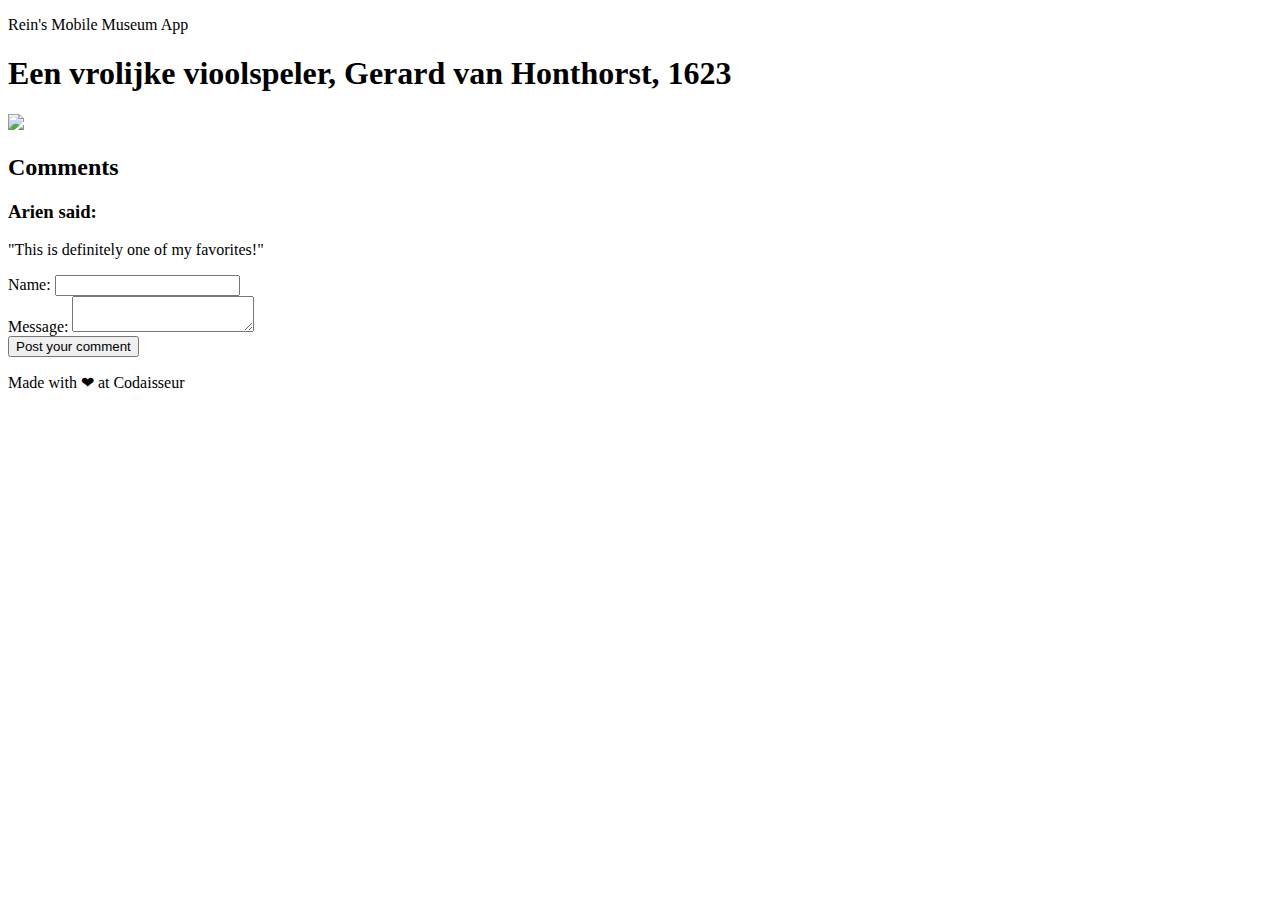
==== detail-page.html @ 173fd80b "Add files via upload" ====
<!DOCTYPE html>
<html>
<head>
  <meta charset="utf-8" />
  <meta http-equiv="X-UA-Compatible" content="IE=edge">
  <title>Een vrolijke vioolspeler</title>
  <meta name="viewport" content="width=device-width, initial-scale=1">
  <link rel="stylesheet" type="text/css" media="screen" href="page.css" />
</head>
<body>
  <main>
    <section id='content'>
        <p>Rein's Mobile Museum App</p>
        <h1>Een vrolijke vioolspeler, Gerard van Honthorst, 1623</h1>
        <img src="https://lh3.googleusercontent.com/V3sjNgCA_Jssjm0sTKaPZeOwCv_vAPpjllrAF-yAB8UkqIlc6UX_jxJmxH_axVHTHxlK1E7Slecg8K5bIvSbDlw0zg=s0">
    </section>

    <section id='comments'>
      <h2>Comments</h2>
      
      <section class='comment'>
        <h3>Arien said:</h3>
        <p>"This is definitely one of my favorites!"</p>
      </section>
    </section>

    <form onsubmit="">
      <div class="formSection">
        <label for="name">Name:</label>
        <input type="text" id="name">
      </div>
      <div class="formSection">
        <label for="msg">Message:</label>
        <textarea id="msg"></textarea>
      </div>
      <div class="button">
        <button type="default">Post your comment</button>
      </div>
    </form>
  </main> 

  <footer>
    <p>Made with &#x2764; at Codaisseur</p>
  </footer>
</body>
</html>
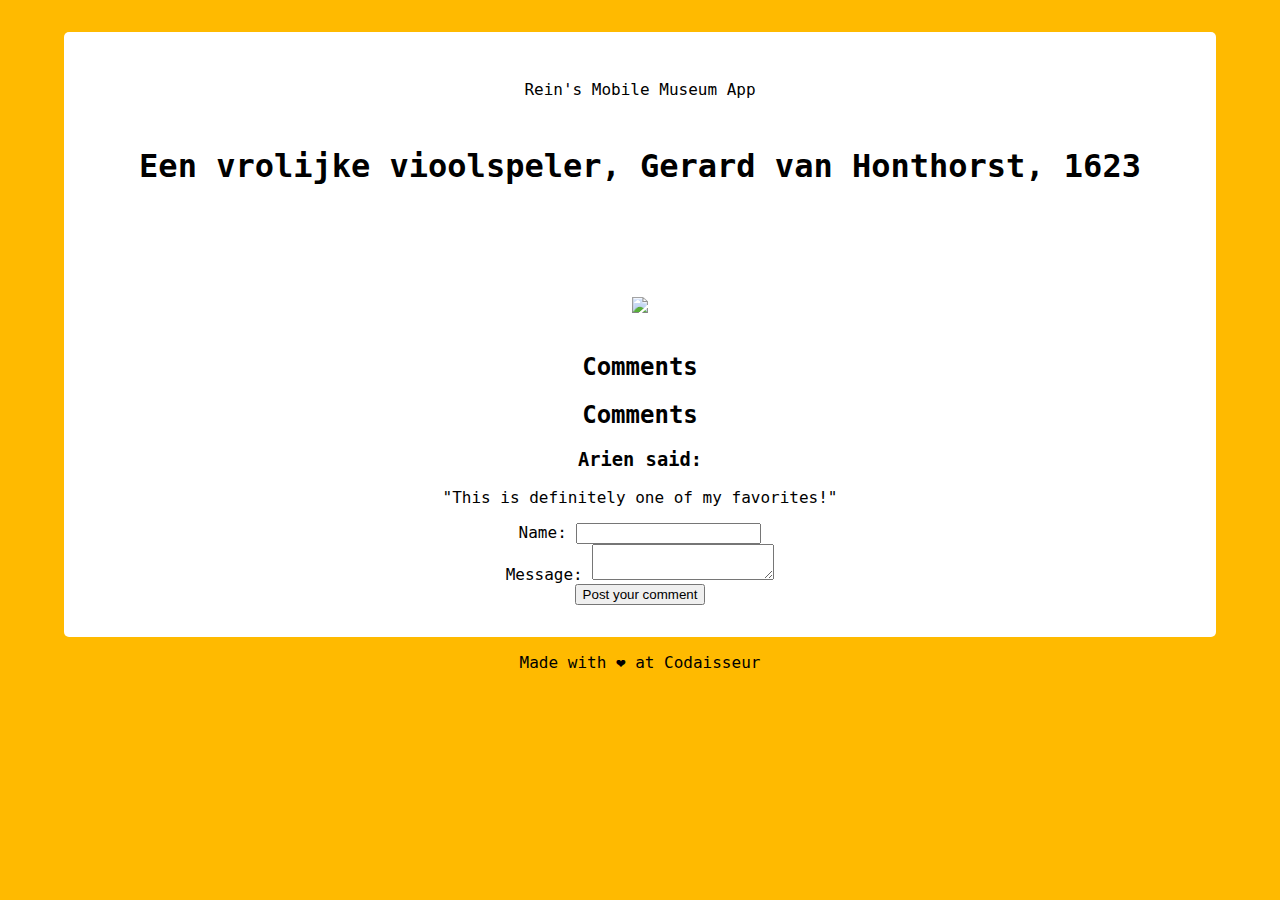
==== commit c65f9858: "Set up js files and declare SubmitComment" ====
--- a/detail-page.html
+++ b/detail-page.html
@@ -6,38 +6,43 @@
   <meta http-equiv="X-UA-Compatible" content="IE=edge">
   <title>Een vrolijke vioolspeler</title>
   <meta name="viewport" content="width=device-width, initial-scale=1">
-  <link rel="stylesheet" type="text/css" media="screen" href="page.css" />
+  <link rel="stylesheet" type="text/css" media="screen" href="detail-page.css" />
+  <script src="./detail-page.js"></script>
 </head>
 <body>
   <main>
     <section id='content'>
         <p>Rein's Mobile Museum App</p>
         <h1>Een vrolijke vioolspeler, Gerard van Honthorst, 1623</h1>
-        <img src="https://lh3.googleusercontent.com/V3sjNgCA_Jssjm0sTKaPZeOwCv_vAPpjllrAF-yAB8UkqIlc6UX_jxJmxH_axVHTHxlK1E7Slecg8K5bIvSbDlw0zg=s0">
+        <img class="artObject" src="https://lh3.googleusercontent.com/V3sjNgCA_Jssjm0sTKaPZeOwCv_vAPpjllrAF-yAB8UkqIlc6UX_jxJmxH_axVHTHxlK1E7Slecg8K5bIvSbDlw0zg=s0">
+        <link rel="stylesheet" type="text/css" media="screen" href="detail-page.css">
     </section>
 
     <section id='comments'>
       <h2>Comments</h2>
       
-      <section class='comment'>
-        <h3>Arien said:</h3>
-        <p>"This is definitely one of my favorites!"</p>
+      <section id='comments'>
+        <h2>Comments</h2>
+    
+        <section class='comment'>
+          <h3>Arien said:</h3>
+          <p>"This is definitely one of my favorites!"</p>
+        </section>
       </section>
-    </section>
-
-    <form onsubmit="">
-      <div class="formSection">
-        <label for="name">Name:</label>
-        <input type="text" id="name">
-      </div>
-      <div class="formSection">
-        <label for="msg">Message:</label>
-        <textarea id="msg"></textarea>
-      </div>
-      <div class="button">
-        <button type="default">Post your comment</button>
-      </div>
-    </form>
+    
+      <form onsubmit="submitComment(); return false">
+        <div class="formSection">
+          <label for="name">Name:</label>
+          <input type="text" id="name">
+        </div>
+        <div class="formSection">
+          <label for="msg">Message:</label>
+          <textarea id="msg"></textarea>
+        </div>
+        <div class="button">
+          <button type="default">Post your comment</button>
+        </div>
+      </form>
   </main> 
 
   <footer>
@@ -45,3 +50,5 @@
   </footer>
 </body>
 </html>
+
+
--- a/detail-page.css
+++ b/detail-page.css
@@ -0,0 +1,33 @@
+body {
+    background-color: #FFBA00;
+    font-family: 'Inconsolata', monospace;
+    text-align: center;
+    margin: 0;
+    padding: 2rem 0;
+    width : 100%;
+}
+
+main {
+    background: white;
+    width: 90%;
+    margin: auto;
+    border-radius: 5px;
+    padding: 2rem 0;
+}
+
+h1 {
+    margin: 3rem 1rem 6rem 1rem;
+}
+
+.artObject {
+    max-width: 80%;
+    max-height: 20rem;
+    margin: 1rem;
+}
+
+#gallery {
+    display: flex;
+    flex-flow: row wrap;
+    justify-content: center;
+    align-items: flex-start;
+}--- a/detail-page.css
+++ b/detail-page.css
@@ -0,0 +1,33 @@
+body {
+    background-color: #FFBA00;
+    font-family: 'Inconsolata', monospace;
+    text-align: center;
+    margin: 0;
+    padding: 2rem 0;
+    width : 100%;
+}
+
+main {
+    background: white;
+    width: 90%;
+    margin: auto;
+    border-radius: 5px;
+    padding: 2rem 0;
+}
+
+h1 {
+    margin: 3rem 1rem 6rem 1rem;
+}
+
+.artObject {
+    max-width: 80%;
+    max-height: 20rem;
+    margin: 1rem;
+}
+
+#gallery {
+    display: flex;
+    flex-flow: row wrap;
+    justify-content: center;
+    align-items: flex-start;
+}